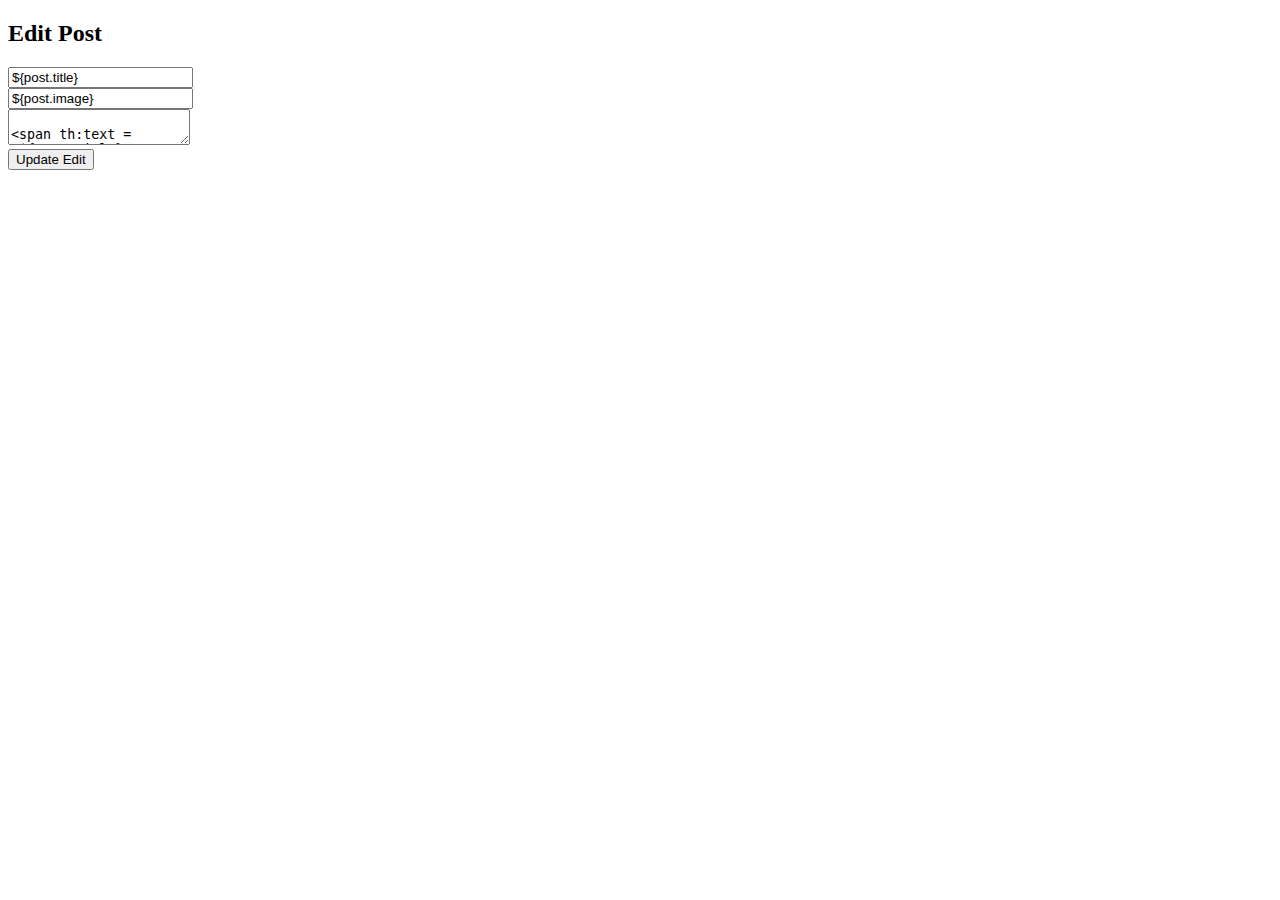
==== src/main/resources/templates/edit.html @ c27c6a03 "Initial commit" ====
<!DOCTYPE HTML>
<html xmlns:th="http://www.thymeleaf.org">
<head th:replace="layout::site-header">
    <meta charset="UTF-8" />
    <title>Add Post</title>
</head>
<body>
	<header th:replace="layout::site-nav" />
	
	<div class="ui main text container segment">
	    <h2 class="ui center aligned icon header">
	      <i class="circular users icon"></i>
	      Edit Post <br /> <span th:text="${post.title}"></span>
	    </h2>
	    
	    <form class="ui form" th:object="${post}" th:action="@{../save}" action="#" method="post">	
				 	<!-- NOTE: ID should be added otherwise new post will be added -->
				 	<input type="hidden" th:field="*{id}" />
				 	<div class="field">			
						<input type="text" id="title" th:field="*{title}" placeholder="Title" value="${post.title}"/>
					</div>
					 <div class="field">	
						<input type="text" id="image" th:field="*{image}" placeholder="Image URL" value="${post.image}" />
					</div>
					 <div class="field">
						<textarea id="body" th:field="*{body}" placeholder="Write your post here">
							<span th:text = "${post.title}"></span>
						</textarea>
					</div>
					
					<button class="ui inverted big violet button">Update Edit</button>
				</form>
		    
	</div>
	
	<footer th:replace="layout::site-footer" />
</body>
</html>
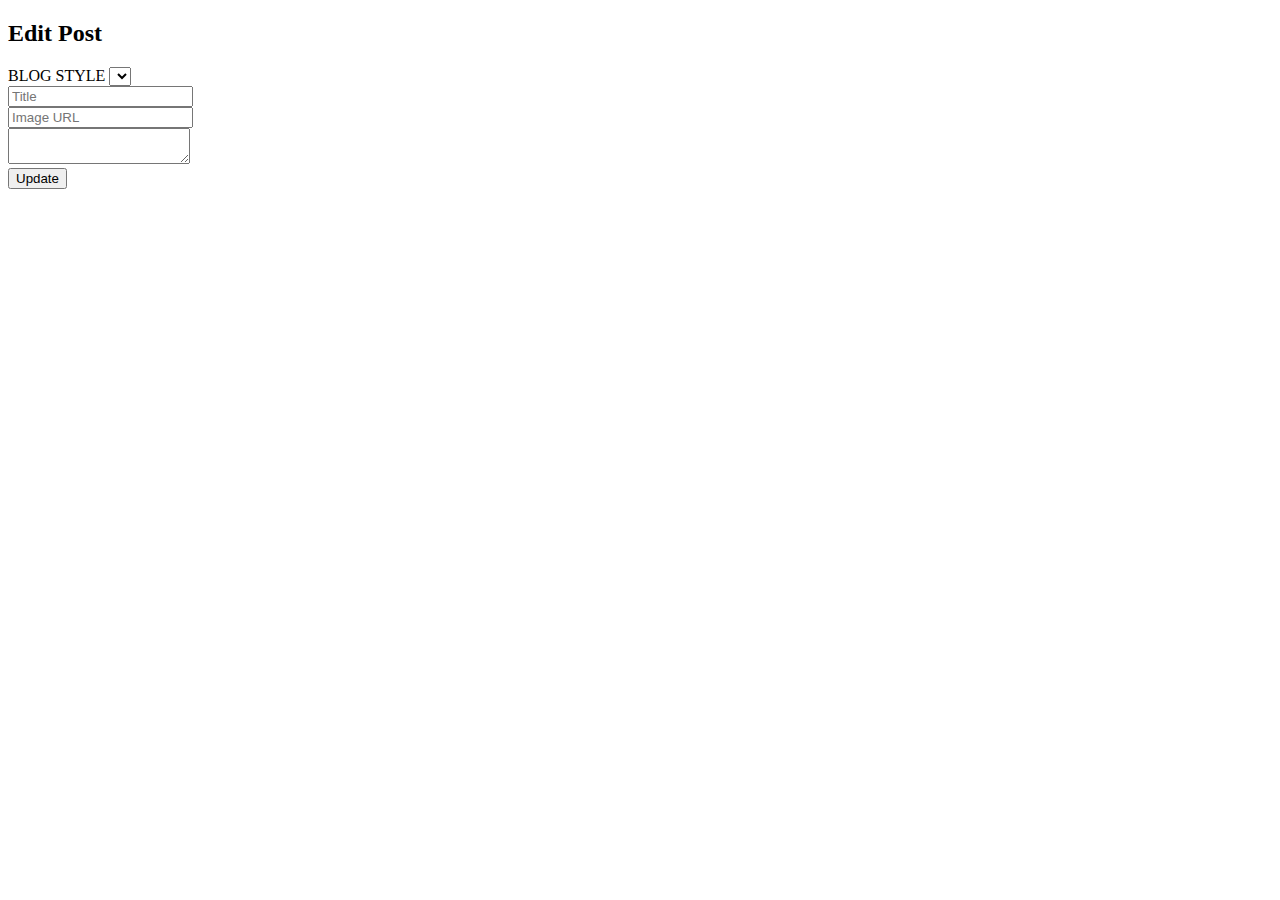
==== commit 621bbb6e: "All Users findAll() repository" ====
--- a/src/main/resources/templates/edit.html
+++ b/src/main/resources/templates/edit.html
@@ -9,30 +9,34 @@
 	
 	<div class="ui main text container segment">
 	    <h2 class="ui center aligned icon header">
-	      <i class="circular users icon"></i>
+	      <i class="edit icon"></i>
 	      Edit Post <br /> <span th:text="${post.title}"></span>
 	    </h2>
 	    
 	    <form class="ui form" th:object="${post}" th:action="@{../save}" action="#" method="post">	
-				 	<!-- NOTE: ID should be added otherwise new post will be added -->
+	    			<!-- NOTE: ID should be added otherwise new post will be added -->
 				 	<input type="hidden" th:field="*{id}" />
+				 	<div class="field">
+				 		<label for="stylelist">BLOG STYLE</label>
+				 		<select id="stylelist" th:field="*{style.styleid}">
+			 				<option th:each="style: ${styles}" th:value="${style.styleid}" th:text="${style.name}"></option>
+			 			</select>
+			 		</div>		
 				 	<div class="field">			
-						<input type="text" id="title" th:field="*{title}" placeholder="Title" value="${post.title}"/>
+						<input type="text" id="title" th:field="*{title}" placeholder="Title" />
 					</div>
 					 <div class="field">	
-						<input type="text" id="image" th:field="*{image}" placeholder="Image URL" value="${post.image}" />
+						<input type="text" id="image" th:field="*{image}" placeholder="Image URL" />
 					</div>
 					 <div class="field">
 						<textarea id="body" th:field="*{body}" placeholder="Write your post here">
-							<span th:text = "${post.title}"></span>
 						</textarea>
 					</div>
 					
-					<button class="ui inverted big violet button">Update Edit</button>
+					<button class="ui inverted big violet button">Update</button>
 				</form>
 		    
 	</div>
 	
-	<footer th:replace="layout::site-footer" />
 </body>
 </html>